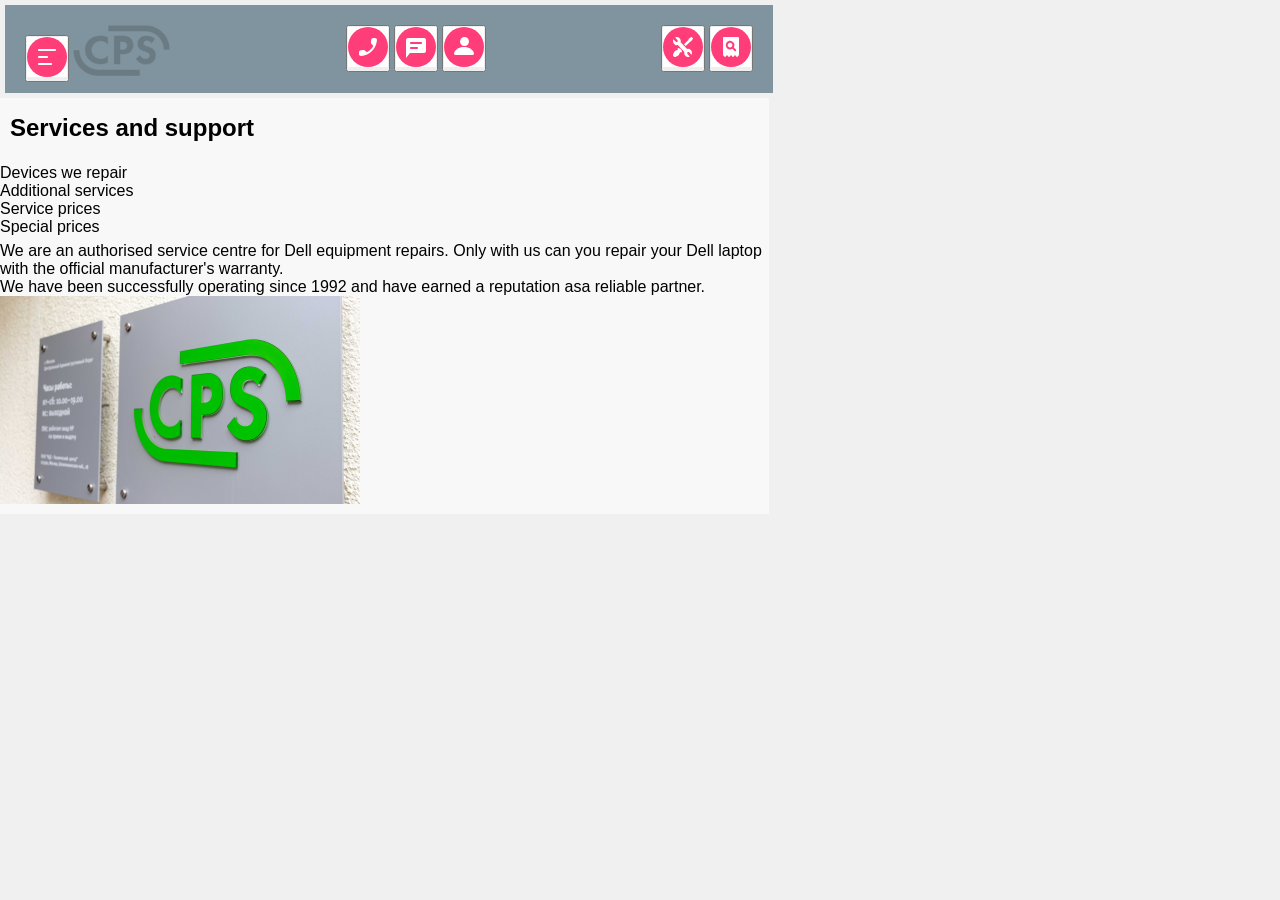
==== index.html @ 3d28156a "1st commit" ====
<!DOCTYPE html>
<html lang="en">
<head>
    <meta charset="UTF-8">
    <meta name="viewport" content="width=device-width, initial-scale=1.0">
    <title>Habsida 5.8</title>
    <link rel="stylesheet" href="style.css">
</head>
<body>
    <main class="main-container">
        <div class="header">
             <div class="header__left">
                    <button class="header__btn">
                        <img src="img/Burger Icon Container.svg" alt="Menu" class="header__icon">
                    </button>
                    <img src="img/Logo Group.svg" alt="CPS" class="header__logo">
                </div>

                <div class="header__center">
                        <button class="header__btn">
                            <img src="img/Call Icon Container.svg" alt="chat" class="header__icon"> 
                        </button>

                        <button class="header__btn">
                            <img src="img/Chat Icon Container.svg" alt="message" class="header__icon"> 
                        </button>

                        <button class="header__btn">
                            <img src="img/Profile Icon Container.svg" alt="Profile Icon" class="header__icon"> 
                        </button>
                </div>

                 <div class="header__right">
                    <button class="header__btn">
                        <img src="img/Repair Icon Container.svg" alt="Repair" class="header__icon">
                    </button>

                    <button class="header__btn">
                        <img src="img/Check Status Icon Container.svg" alt="Status" class="header__icon">
                    </button>
                </div>
        </div>

        <div class="main-background">
            <h2 class="title">Services and support</h2>

            <nav class="nav-tabs">
                    <ul class="nav-tabs__list">
                        <li class="nav-tabs__item nav-tabs__item--active">Devices we repair</li>
                        <li class="nav-tabs__item">Additional services</li>
                        <li class="nav-tabs__item">Service prices</li>
                        <li class="nav-tabs__item">Special prices</li>
                    </ul>
            </nav>

              
            <div class="content">
                <p class="text"> We are an authorised service centre for Dell equipment repairs. Only with us can you repair your Dell laptop with the official manufacturer's warranty.</p>
                <p class="text"> We have been successfully operating since 1992 and have earned a reputation asa reliable partner.</p>
                <div class="item">
                    <img src="img/Image.png" alt="Image" class="item__image">
                </div>
            </div>
    
        </div>
    </main>
</body>
</html>
---- style.css ----
*{
    box-sizing: border-box;
    margin: 0;
    padding: 0;
}

body{
    font-family: 'arial', sans-serif;
    background-color: #f0f0f0;
}



.header{
    width: 768px;
    height: 88px;
    background-color: #80949f;
    padding: 20px;
    margin: 5px;
    display: flex;
    justify-content: space-between;
    }

    .header__icon{
        width: 40px;
        height: 40px;
        background-color: white;
    }
     .main-background{
        display: grid;
        grid-template-columns: 1fr 1fr;
        width: 769px;
        height: 416px;
        top: 88px;
        background-color: #F8F8F8;
        
        
    }

    .title{
        display: inline-flex;
        height: 40px;
        width: 324px;
        font-size: 24px;
        font-weight: bold;
        margin: 10px;
        font: TT Lakes Neue Trial; san-serif;
        line-height: 40px;
        Letter spacing :-0.6px;
    }


.item__image{
    width: 360px;
    height: 208px;
    top: 256px;
    left: 384px
}

   .title{
    grid-column: 1/4;
   }

   .nav-tabs{
    grid-column: 1/4;
   }

   .content{
    grid-column: 1/4;
   }
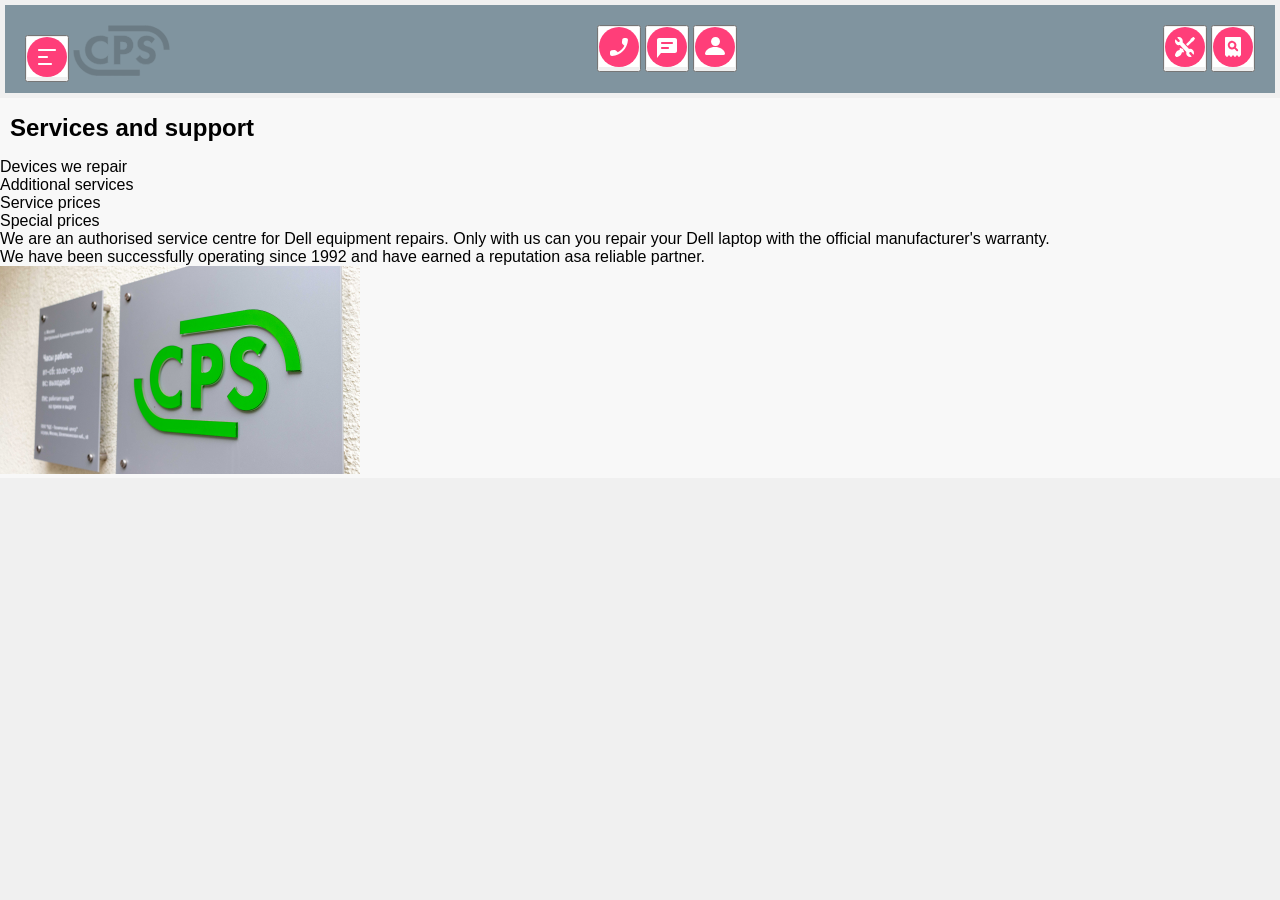
==== commit 3f0d0644: "new" ====
--- a/index.html
+++ b/index.html
@@ -57,9 +57,7 @@
             <div class="content">
                 <p class="text"> We are an authorised service centre for Dell equipment repairs. Only with us can you repair your Dell laptop with the official manufacturer's warranty.</p>
                 <p class="text"> We have been successfully operating since 1992 and have earned a reputation asa reliable partner.</p>
-                <div class="item">
-                    <img src="img/Image.png" alt="Image" class="item__image">
-                </div>
+                <img src="img/Image.png" alt="Image" class="item__image">
             </div>
     
         </div>
--- a/style.css
+++ b/style.css
@@ -12,7 +12,6 @@
 
 
 .header{
-    width: 768px;
     height: 88px;
     background-color: #80949f;
     padding: 20px;
@@ -28,8 +27,7 @@
     }
      .main-background{
         display: grid;
-        grid-template-columns: 1fr 1fr;
-        width: 769px;
+        grid-template-columns: 1fr 1f
         height: 416px;
         top: 88px;
         background-color: #F8F8F8;
